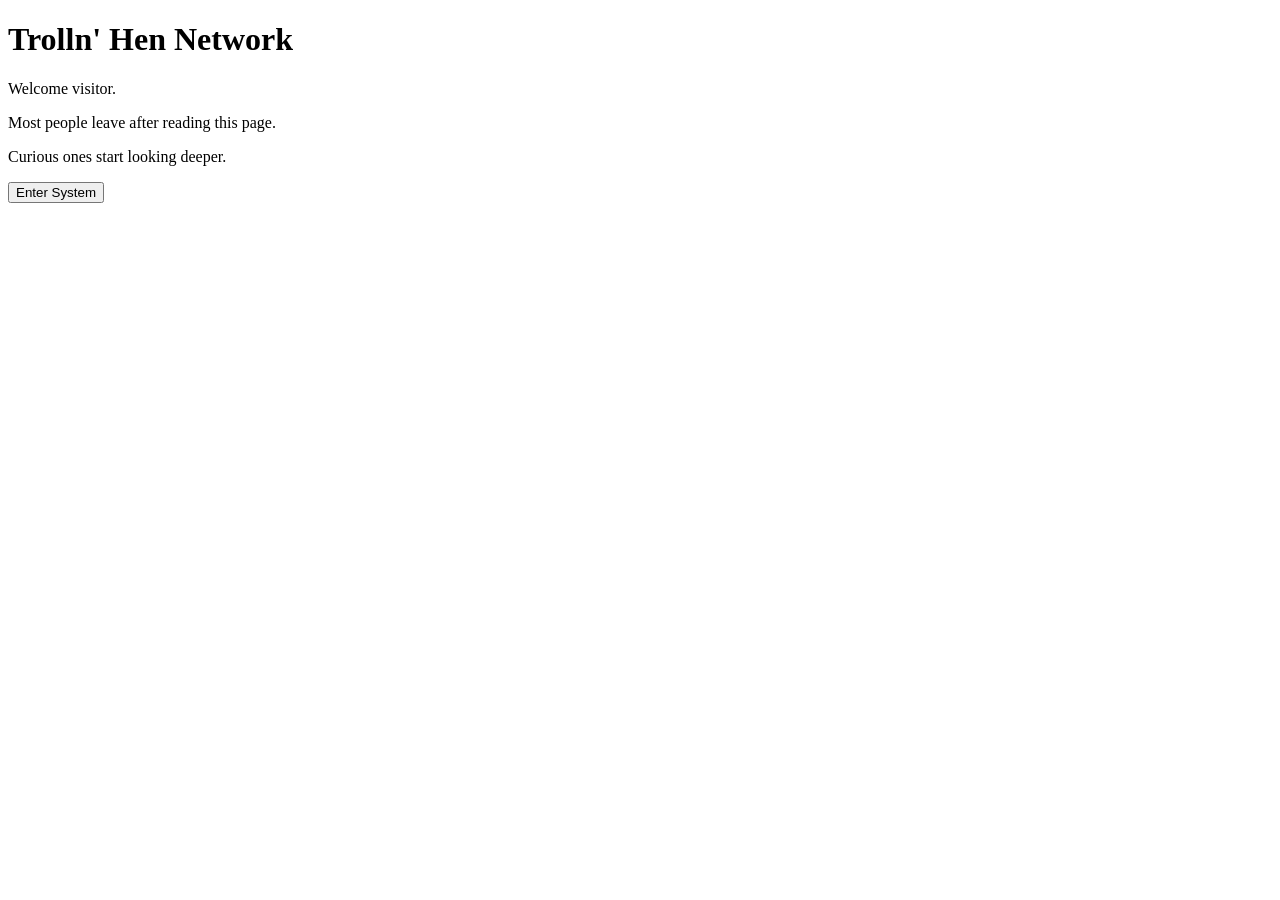
==== index.html @ c0dbe43d "Create index.html" ====
<!DOCTYPE html>
<html>

<head>
<title>Trolln' Hen Network</title>

<link rel="stylesheet" href="style.css">

<!--
CLUE 1

The Hen sees what others don't.
Look where developers look.

The next key: 404
-->

</head>

<body>

<h1>Trolln' Hen Network</h1>

<p>Welcome visitor.</p>

<p>Most people leave after reading this page.</p>

<p>Curious ones start looking deeper.</p>

<button onclick="enter()">Enter System</button>

<script>
function enter(){
alert("Access denied. Try again later.");
}
</script>

</body>

</html>
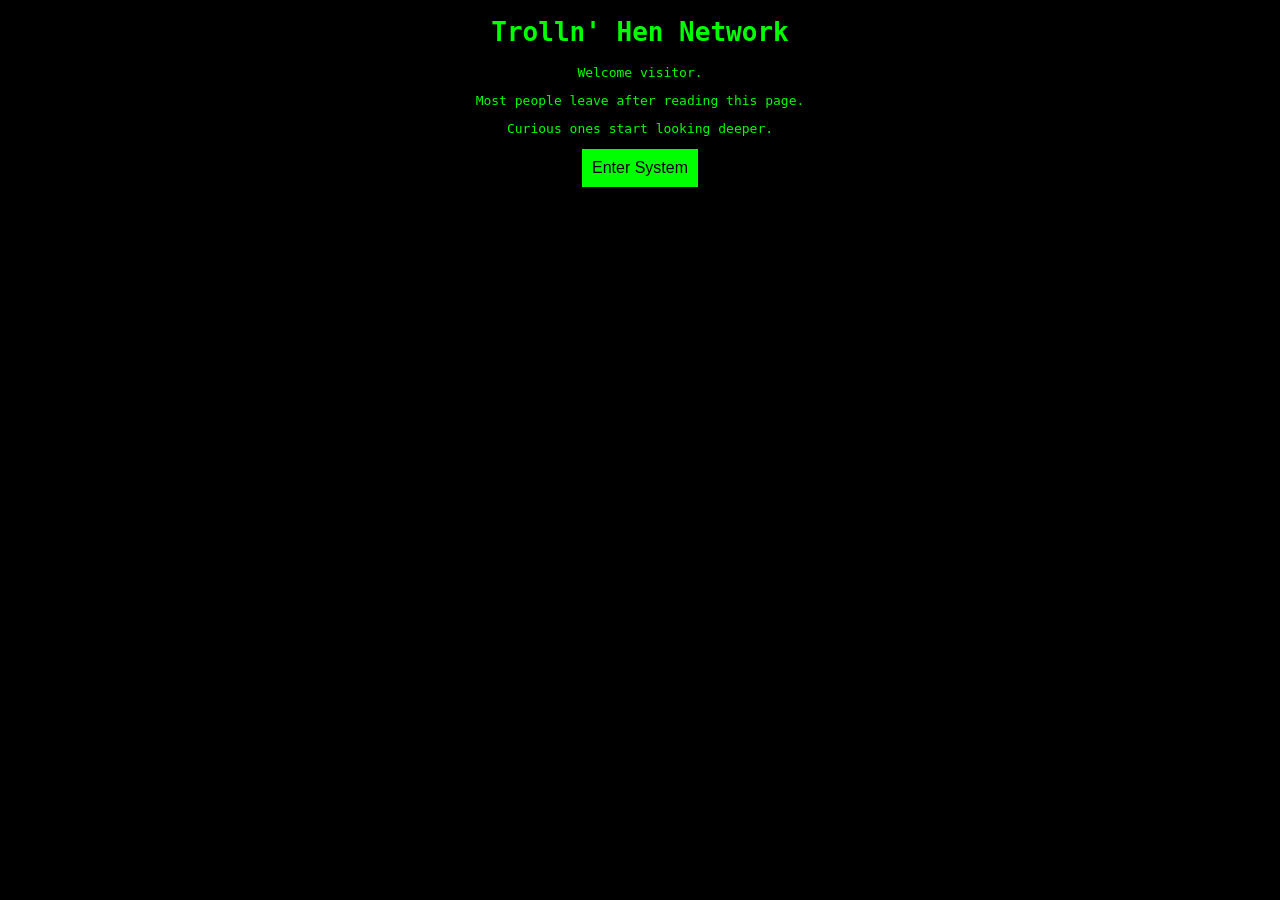
==== commit f40df3e4: "Update index.html" ====
--- a/index.html
+++ b/index.html
@@ -19,6 +19,27 @@
 
 <body>
 
+  <script>
+
+document.addEventListener("keydown", function(event){
+
+if(event.key === "h"){
+document.body.innerHTML += "<p>Signal Detected: /404.html</p>";
+}
+
+});
+
+</script>
+
+  <div id="secret"></div>
+<script>
+
+document.getElementById("secret").onclick = function(){
+alert("You found a hidden signal. Decode: 84 82 79 76 76");
+};
+
+</script>
+  
 <h1>Trolln' Hen Network</h1>
 
 <p>Welcome visitor.</p>
--- a/style.css
+++ b/style.css
@@ -0,0 +1,24 @@
+body{
+background:black;
+color:lime;
+font-family:monospace;
+text-align:center;
+}
+
+/*
+
+CLUE 2
+
+Decode this:
+
+84 82 79 76 76 78 72 69 78
+
+*/
+
+button{
+padding:10px;
+font-size:16px;
+background:lime;
+color:black;
+border:none;
+}
